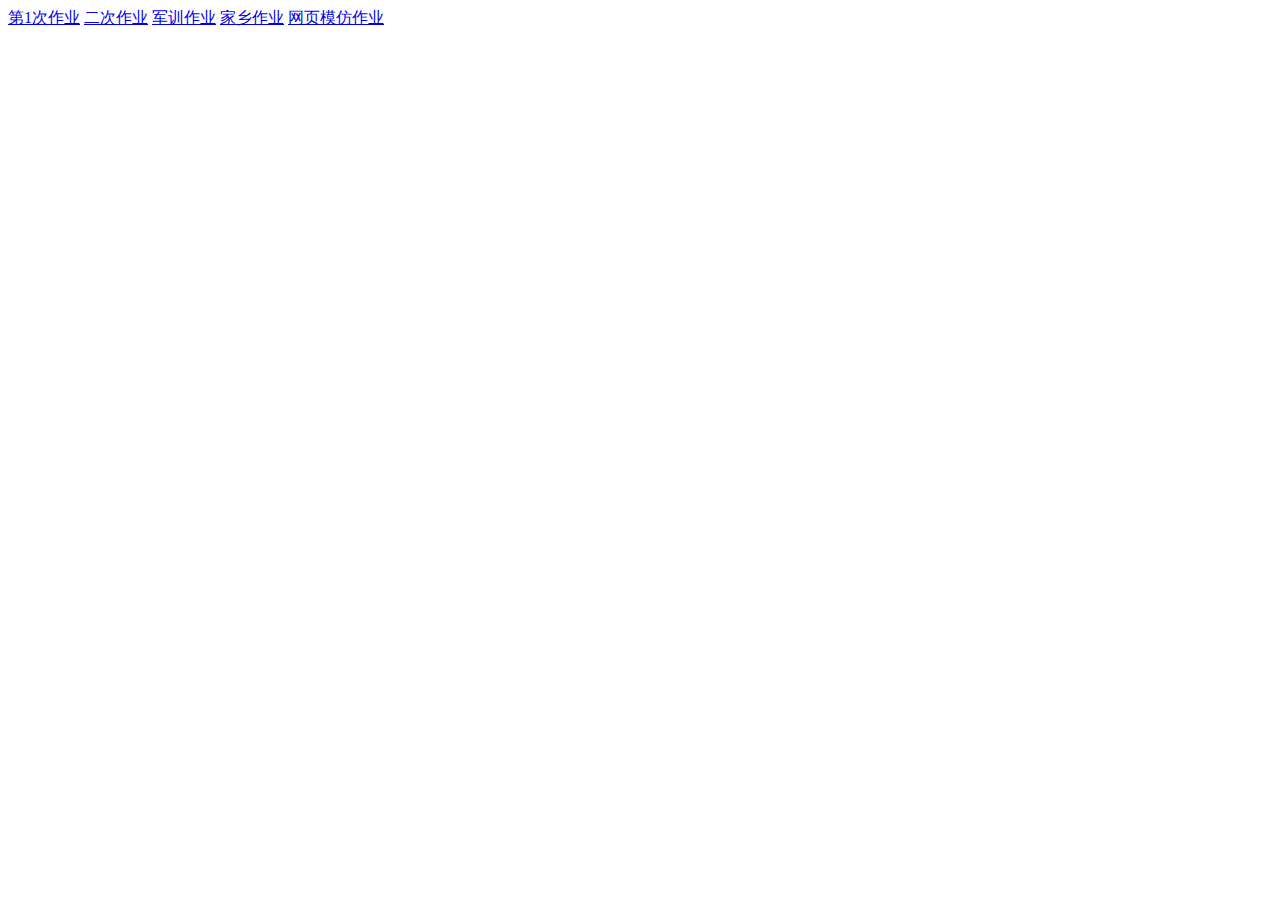
==== index.html @ 84e64b96 "Update index.html" ====
<!DOCTYPE html>
<html>
	<head>
		<meta charset="utf-8" />
		<title>饶铮的作业</title>
	</head> 
	
	<body >
		<a href="http://20010624raozheng.github.io/MyFirstProject/index.html">第1次作业</a>
		<a href="http://20010624raozheng.github.io/高考志愿表/index.html">二次作业</a>
		<a href="http://20010624raozheng.github.io/junxun/index.html"> 军训作业</a>
		<a href="file:///D:/WEB_Work/20010624raozheng.github.io/%E6%88%91%E7%9A%84%E5%AE%B6%E4%B9%A1/index.html">  家乡作业</a>
		<a href="http://127.0.0.1:8020/H%20builder/%E7%BD%91%E9%A1%B5%E6%A8%A1%E4%BB%BF%E4%BD%9C%E4%B8%9A/index.html?__hbt=1572061533096">
网页模仿作业</a>

	</body>
</html>
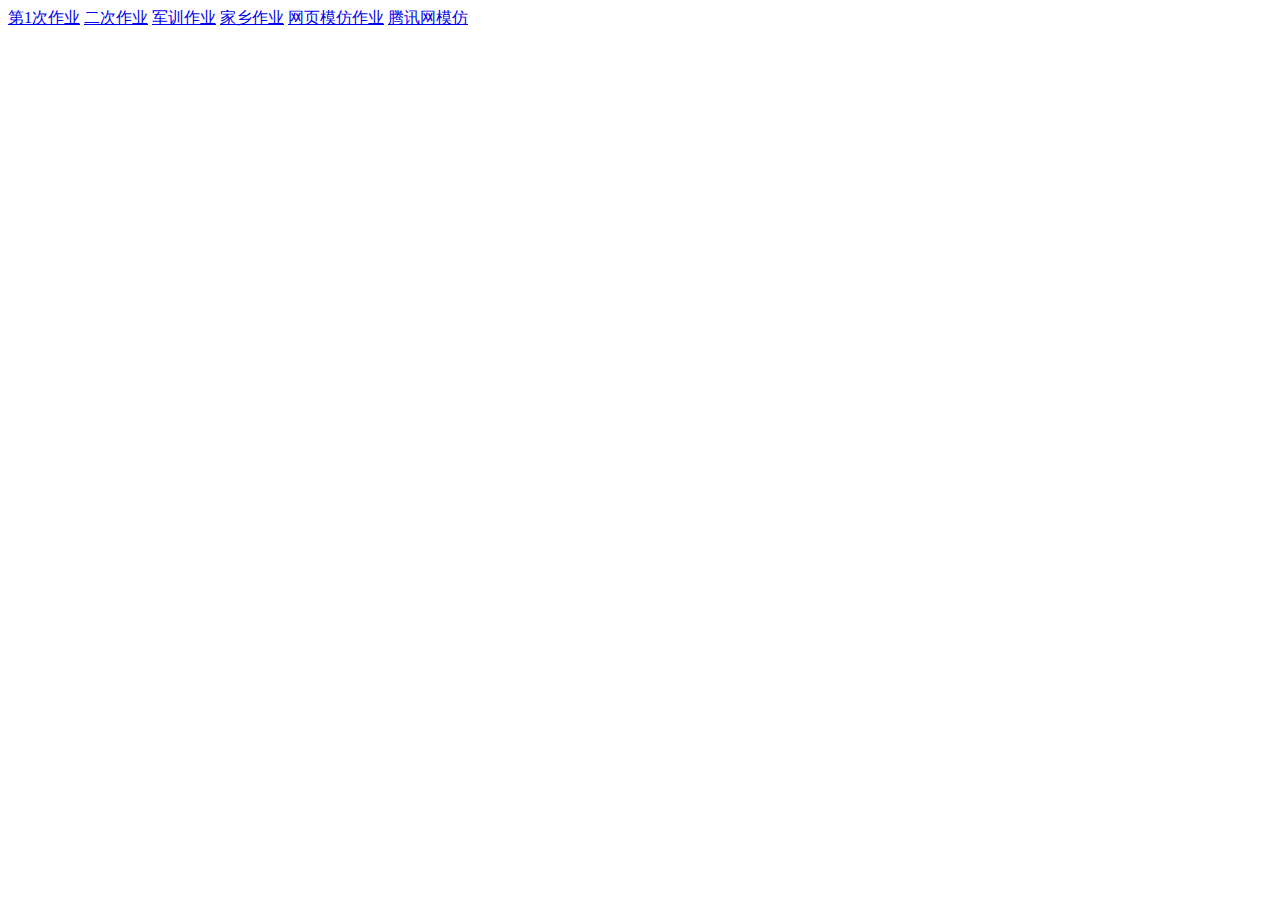
==== commit 6507d7cb: "Update index.html" ====
--- a/index.html
+++ b/index.html
@@ -10,9 +10,10 @@
 		<a href="http://20010624raozheng.github.io/MyFirstProject/index.html">第1次作业</a>
 		<a href="http://20010624raozheng.github.io/高考志愿表/index.html">二次作业</a>
 		<a href="http://20010624raozheng.github.io/junxun/index.html"> 军训作业</a>
-		<a href="file:///D:/WEB_Work/20010624raozheng.github.io/%E6%88%91%E7%9A%84%E5%AE%B6%E4%B9%A1/index.html">  家乡作业</a>
-		<a href="http://127.0.0.1:8020/H%20builder/%E7%BD%91%E9%A1%B5%E6%A8%A1%E4%BB%BF%E4%BD%9C%E4%B8%9A/index.html?__hbt=1572061533096">
+		<a href="https://20010624raozheng.github.io/我的家乡/index.html">  家乡作业</a>
+		<a href="http://20010624raozheng.github.io/网页模仿作业/index.html">
 网页模仿作业</a>
+		<a href="20010624raozheng.github.io/腾讯网模仿/index.html">腾讯网模仿</a>
 
 	</body>
 </html>
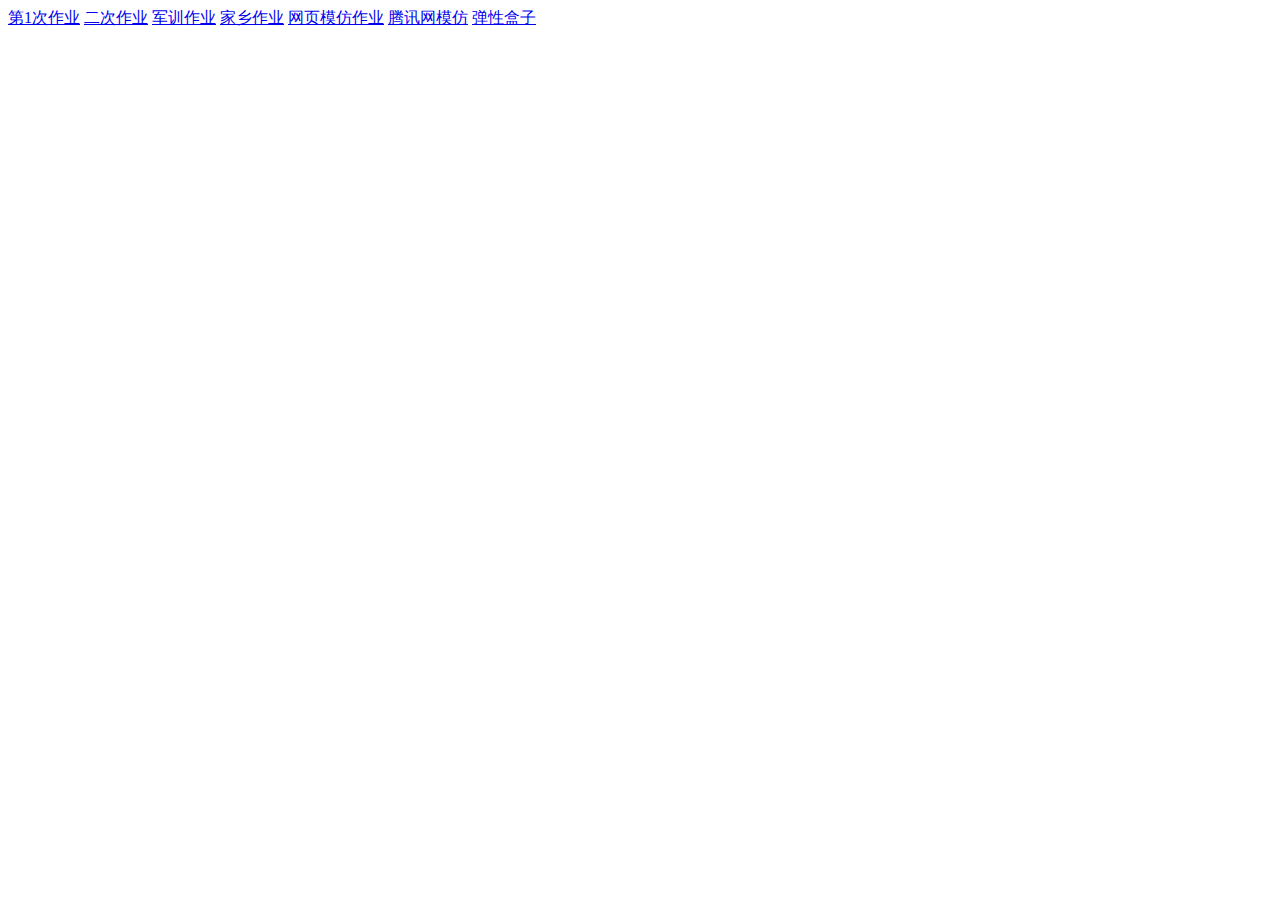
==== commit f8a4c107: "Update index.html" ====
--- a/index.html
+++ b/index.html
@@ -14,6 +14,6 @@
 		<a href="http://20010624raozheng.github.io/网页模仿作业/index.html">
 网页模仿作业</a>
 		<a href="20010624raozheng.github.io/腾讯网模仿/index.html">腾讯网模仿</a>
-
+                <a href="20010624raozheng.github.io/弹性盒子--天猫/index.html">弹性盒子</a>
 	</body>
 </html>
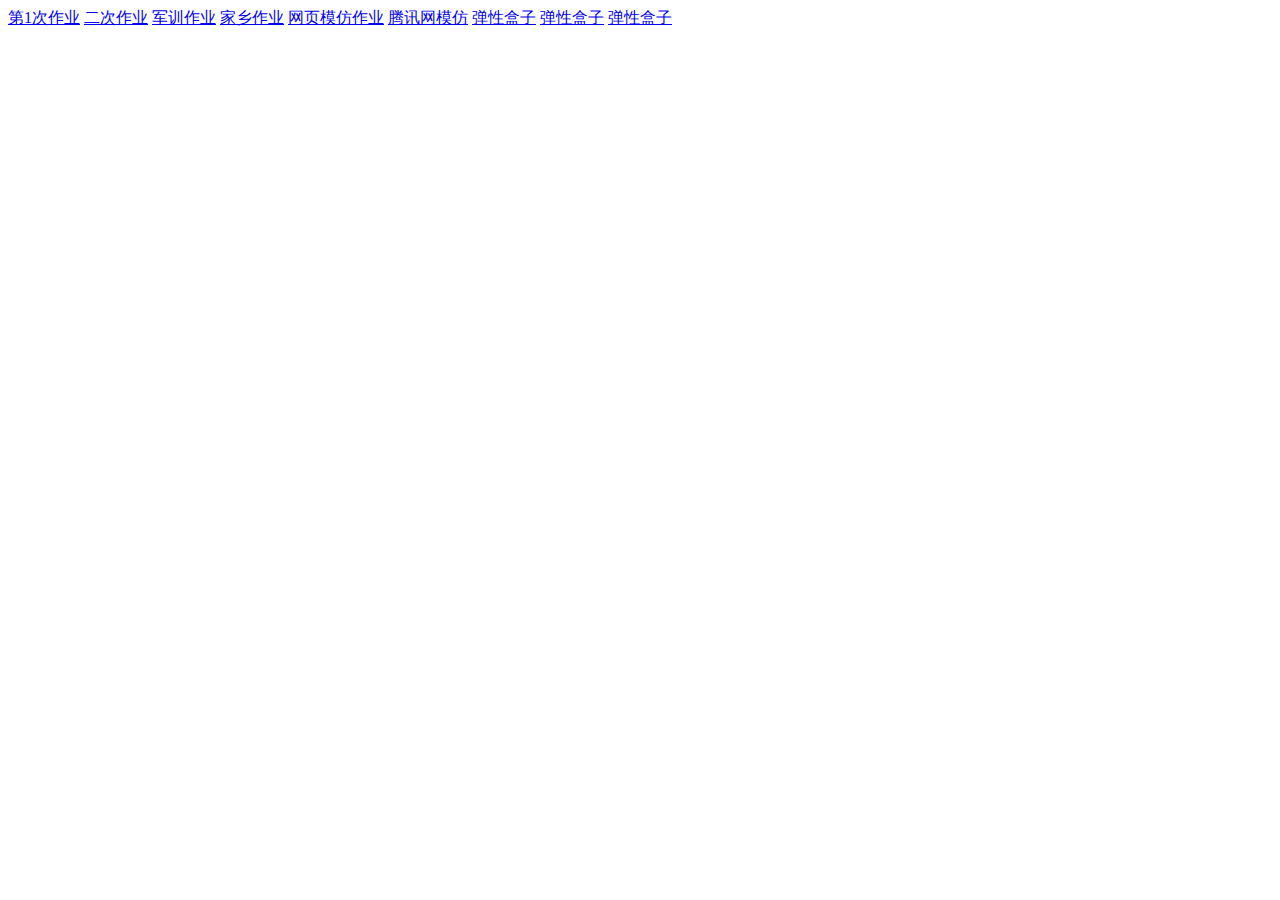
==== commit 3061d3ea: "Update index.html" ====
--- a/index.html
+++ b/index.html
@@ -15,5 +15,7 @@
 网页模仿作业</a>
 		<a href="20010624raozheng.github.io/腾讯网模仿/index.html">腾讯网模仿</a>
                 <a href="20010624raozheng.github.io/弹性盒子--天猫/index.html">弹性盒子</a>
+                <a href="20010624raozheng.github.io/java实验作业/index.html">弹性盒子</a>
+		<a href="20010624raozheng.github.io/创业计划书3/index.html">弹性盒子</a>
 	</body>
 </html>
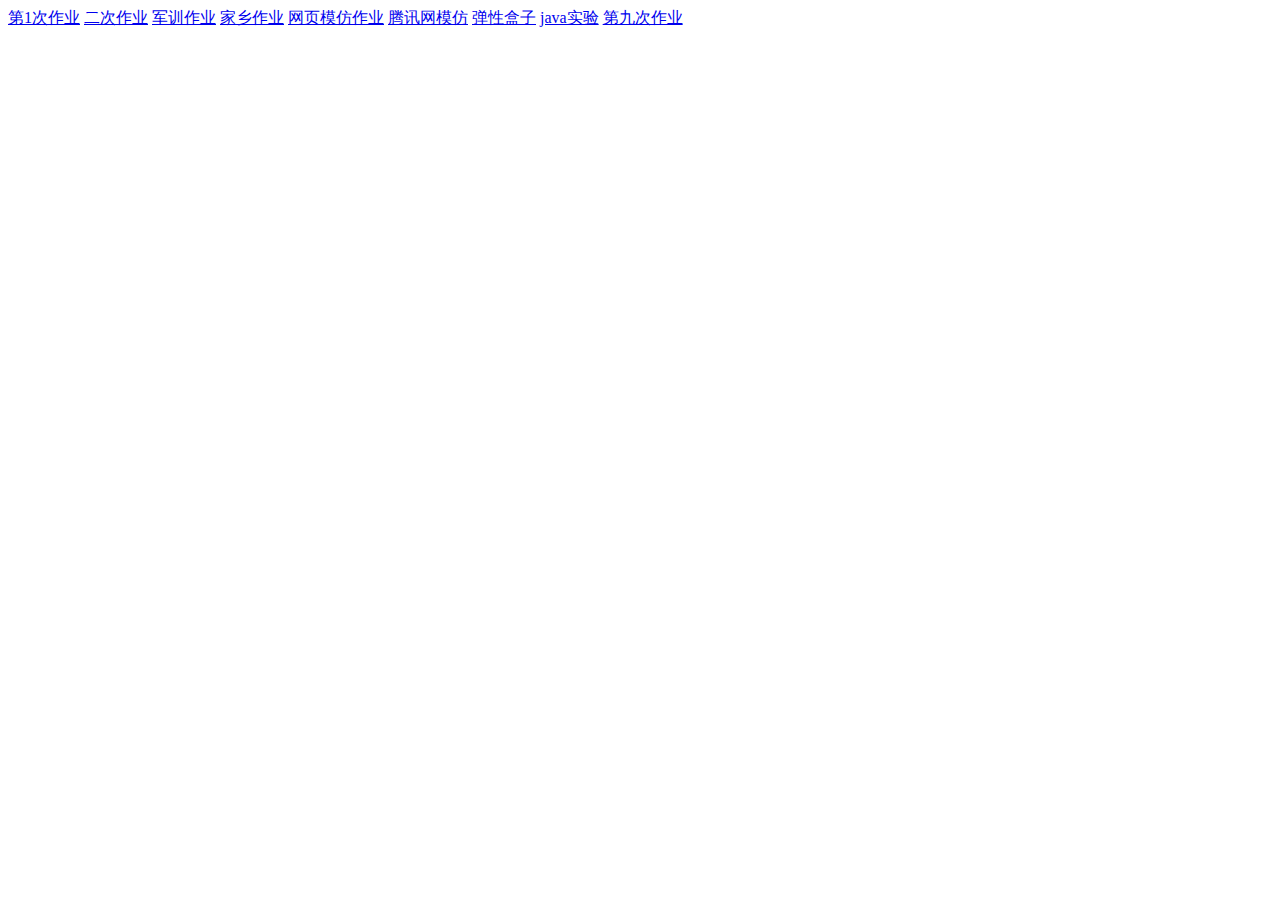
==== commit 27dd39b6: "Update index.html" ====
--- a/index.html
+++ b/index.html
@@ -15,7 +15,7 @@
 网页模仿作业</a>
 		<a href="20010624raozheng.github.io/腾讯网模仿/index.html">腾讯网模仿</a>
                 <a href="20010624raozheng.github.io/弹性盒子--天猫/index.html">弹性盒子</a>
-                <a href="20010624raozheng.github.io/java实验作业/index.html">弹性盒子</a>
-		<a href="20010624raozheng.github.io/创业计划书3/index.html">弹性盒子</a>
+                <a href="20010624raozheng.github.io/java实验作业/index.html">java实验</a>
+		<a href="20010624raozheng.github.io/创业计划书3/index.html">第九次作业</a>
 	</body>
 </html>
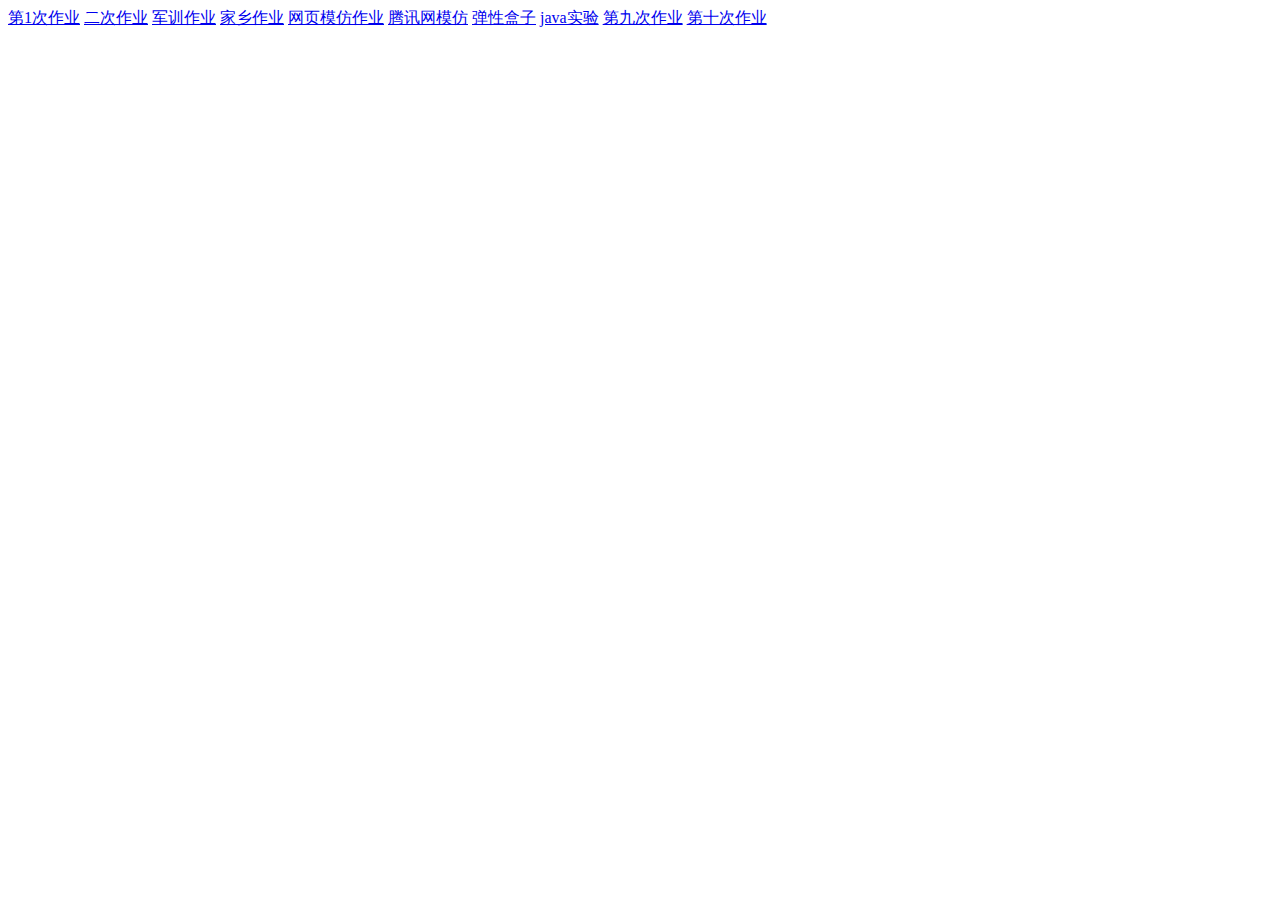
==== commit 5504ee8a: "Update index.html" ====
--- a/index.html
+++ b/index.html
@@ -17,5 +17,6 @@
                 <a href="20010624raozheng.github.io/弹性盒子--天猫/index.html">弹性盒子</a>
                 <a href="20010624raozheng.github.io/java实验作业/index.html">java实验</a>
 		<a href="20010624raozheng.github.io/创业计划书3/index.html">第九次作业</a>
+		<a href="20010624raozheng.github.io/创业计划书/index.html">第十次作业</a>
 	</body>
 </html>
